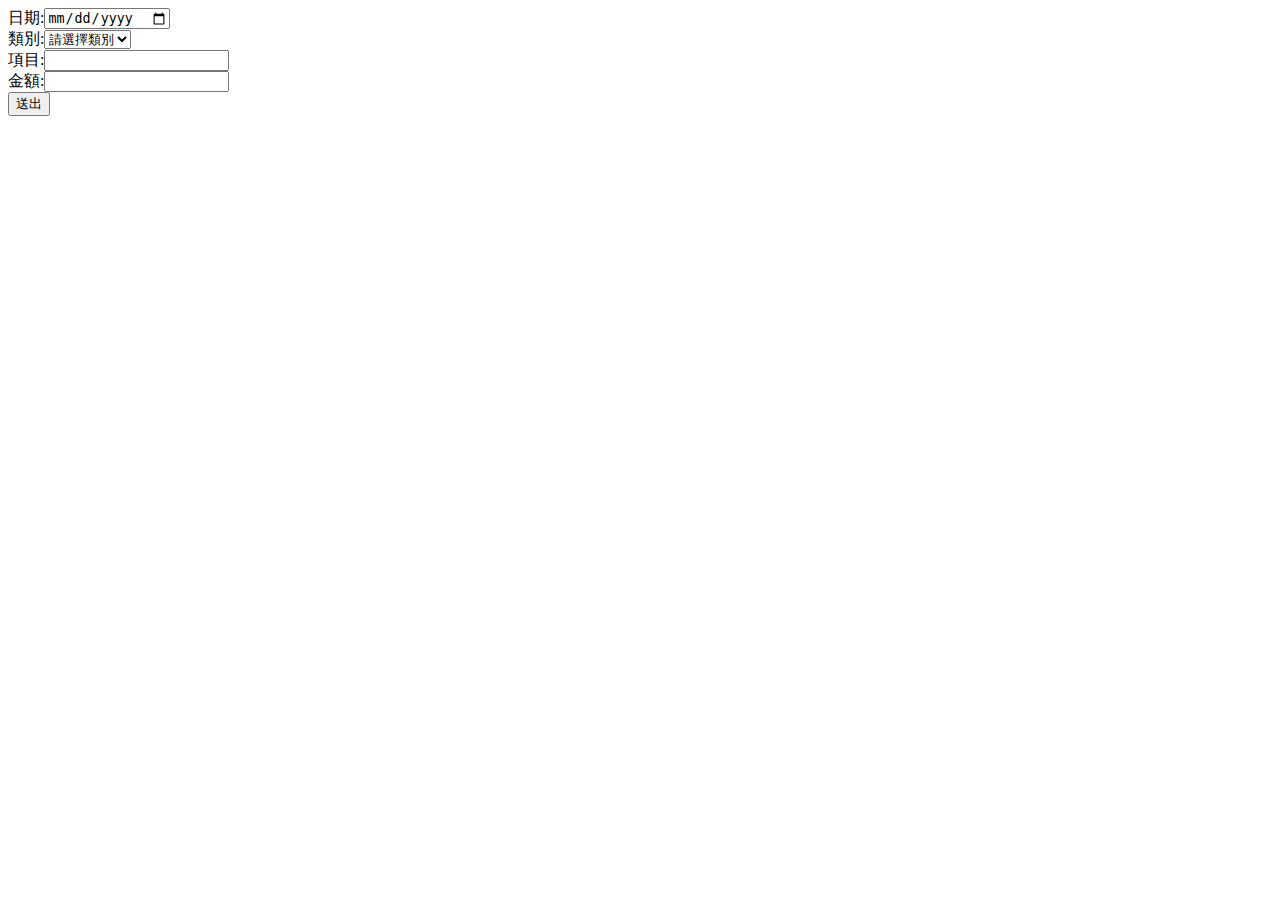
==== accounting.html @ 0a266399 "account" ====
<!DOCTYPE html>
<html>
<head>
<meta charset="utf-8">
    <link rel="stylesheet" type="text/css" href="css/style2.css" />
    <meta name="viewport" content="width=device-width, initial-scale=1.0">
</head>
<body>
    日期:<input type="date" name="" id="date"><br>
    類別:<select id="kind">
        <option value="">請選擇類別</option>
    	<option value="food">食</option>
    	<option value="wear">衣</option>
    	<option value="live">住</option>
    	<option value="go">行</option>
    	<option value="edu">育</option>
    	<option value="happy">樂</option>
    	<option value="other">其他</option>
    </select><br>
    項目:<input type="" name="" id="item"><br>
    金額:<input type="" name="" id="cost"><br>
    <button id="sub">送出</button>
     <script type="text/javascript" src="js/jquery-1.12.2.min.js"></script>
    <script type="text/javascript" src="js/fdb-all.min.js"></script>
    <script type="text/javascript" src="js/accounting.js"></script>
</body>
</html>
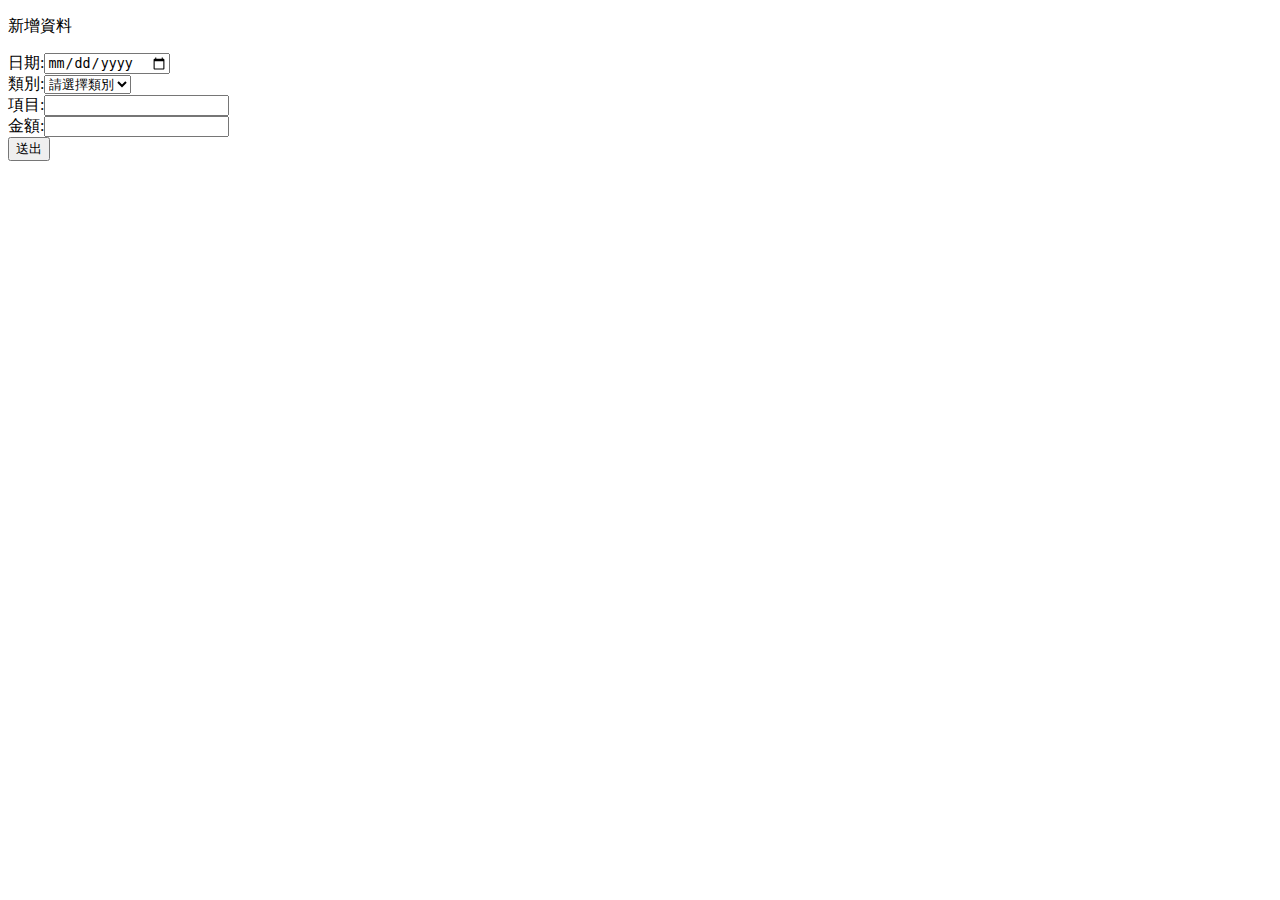
==== commit bf7c69d1: "QF" ====
--- a/accounting.html
+++ b/accounting.html
@@ -6,16 +6,17 @@
     <meta name="viewport" content="width=device-width, initial-scale=1.0">
 </head>
 <body>
+    <p>新增資料</p>
     日期:<input type="date" name="" id="date"><br>
     類別:<select id="kind">
         <option value="">請選擇類別</option>
-    	<option value="food">食</option>
-    	<option value="wear">衣</option>
-    	<option value="live">住</option>
-    	<option value="go">行</option>
-    	<option value="edu">育</option>
-    	<option value="happy">樂</option>
-    	<option value="other">其他</option>
+    	<option value="食">食</option>
+    	<option value="衣">衣</option>
+    	<option value="住">住</option>
+    	<option value="行">行</option>
+    	<option value="育">育</option>
+    	<option value="樂">樂</option>
+    	<option value="其他">其他</option>
     </select><br>
     項目:<input type="" name="" id="item"><br>
     金額:<input type="" name="" id="cost"><br>
